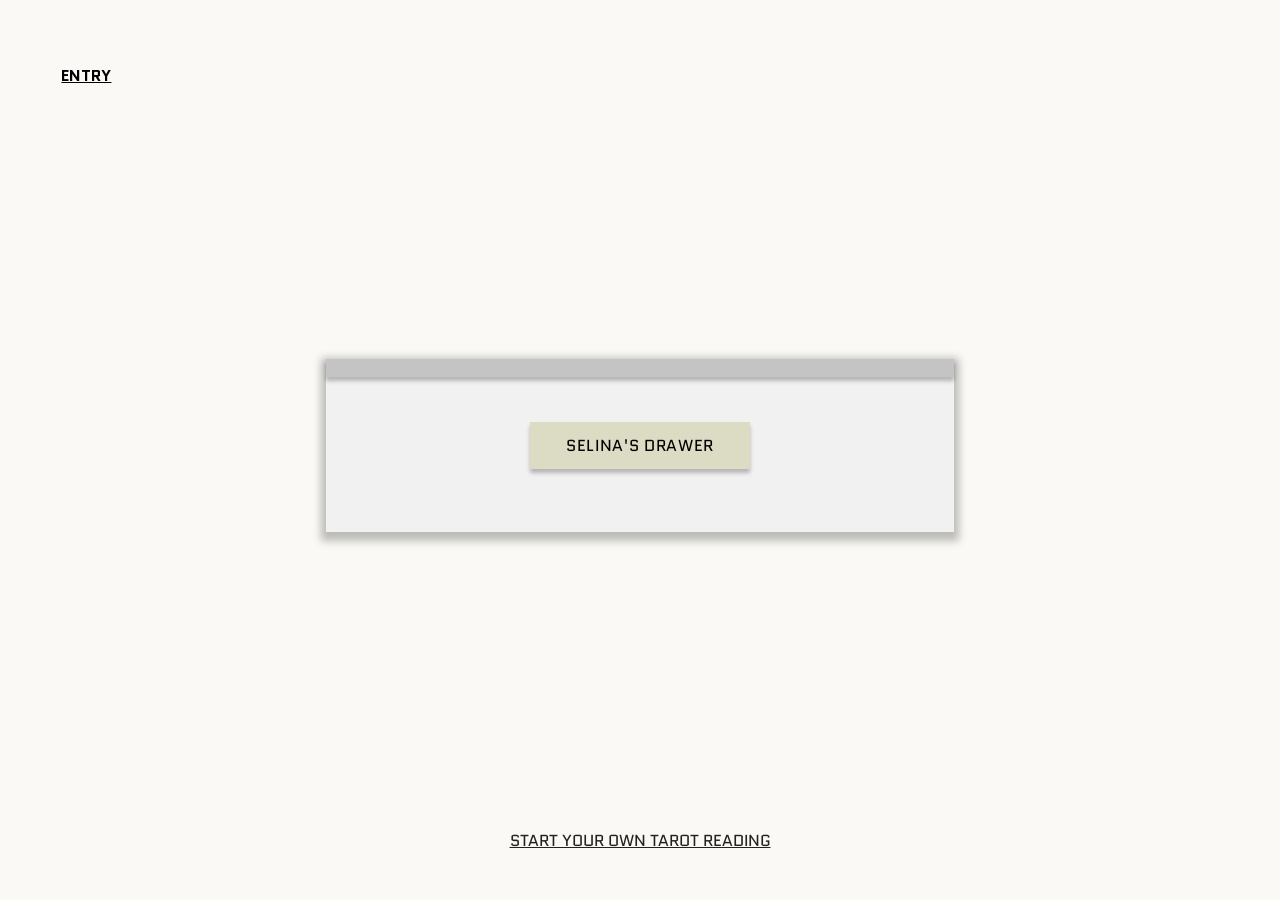
==== index.html @ d95d2f8d "first commit" ====
<!DOCTYPE html>
<html lang="en">
<head>
	<meta charset="utf-8">
	<meta content="initial-scale=1.0,width=device-width" name="viewport">

	<title>Your title here</title>

	<link href="css/reset.css" rel="stylesheet" type="text/css">
	<link href="css/styles.css" rel="stylesheet" type="text/css">

	<link rel="preconnect" href="https://fonts.googleapis.com">
	<link rel="preconnect" href="https://fonts.gstatic.com" crossorigin>
	<link href="https://fonts.googleapis.com/css2?family=Arvo:ital,wght@0,400;0,700;1,400;1,700&family=Bigshot+One&family=Bitcount+Single:wght@100..900&family=Changa+One:ital@0;1&family=Gravitas+One&family=PT+Sans:ital,wght@0,400;0,700;1,400;1,700&family=Space+Grotesk:wght@300..700&display=swap" rel="stylesheet">

	<script src="scripts.js"></script>
</head>

	<body>

    <header>
		<nav class="site-nav">
			<ul class="site-nav__links">
				<li class="nav-current">ENTRY</li>
			</ul>
		</nav>
    </header>

    <a href="folder.html" class="drawer">
        <span class="drawer-btn">SELINA'S DRAWER</span>
    </a>

    <a href="canvas.html" class="tarot-start">START YOUR OWN TAROT READING</a>

</body>
---- css/styles.css ----
@import url("https://fonts.googleapis.com/css2?family=Quantico:wght@400;700&display=swap");

:root {
  --bg: #faf9f5;
  --ink: #24221d;
  --folder: #d9d6cf;
  --folder-dark: #cbc8c0;
  --folder-warm: #ece3b2;
  --paper: #f7f5ef;
  --rule: #91ADD5;
  --border: 1.5px solid #444;
  --line-step: 2.0625rem;
}

* {
  box-sizing: border-box;
}

html {
  font-size: 16px;
}

body {
  margin: 0;
  min-height: 100vh;
  background: var(--bg);
  color: var(--ink);
  font-family: "Quantico", sans-serif;
}

img {
  display: block;
  max-width: 100%;
}

body > header {
  padding: 4rem 4.8vw 0;
}

.site-nav__links {
  display: flex;
  gap: 0.75rem;
  margin: 0;
  padding: 0;
}

.site-nav__links li {
  list-style: none;
}

.site-nav__links a,
.site-nav__links .nav-current {
  color: #000;
  font-family: "Quantico", sans-serif;
  font-size: 1rem;
  font-style: normal;
  font-weight: 400;
  line-height: normal;
  text-decoration-line: underline;
  text-decoration-style: solid;
  text-decoration-skip-ink: auto;
  text-decoration-thickness: auto;
  text-underline-offset: auto;
  text-underline-position: from-font;
}

.site-nav__links .nav-current {
  font-weight: 700;
}

.drawer {
  position: relative;
  width: 39.25rem;
  height: 10.8125rem;
  margin: 17rem auto 0;
  background: #F1F1F1;
  box-shadow: 0 4px 8px 5px rgba(0, 0, 0, 0.25);
  display: flex;
  align-items: center;
  justify-content: center;
  text-decoration: none;
  cursor: pointer;
  transition: background 0.2s;
}

.drawer::before {
  content: "";
  position: absolute;
  top: 0;
  left: 0;
  right: 0;
  height: 1.125rem;
  background: #C4C4C4;
  box-shadow: 0 4px 4px 0 rgba(0, 0, 0, 0.25);
  transition: background 0.2s;
}

.drawer-btn {
  display: inline-block;
  padding: 0.78rem 2.25rem;
  background: #DCDCC4;
  box-shadow: 0 4px 4px 0 rgba(0, 0, 0, 0.25);
  color: #000;
  font-family: "Quantico", sans-serif;
  font-size: 1rem;
  font-style: normal;
  font-weight: 400;
  line-height: normal;
  text-transform: uppercase;
  letter-spacing: 0.04em;
  transition: background 0.2s, color 0.2s, font-weight 0.2s;
  position: relative;
  z-index: 1;
}

/* Hover states */
.drawer:hover {
  background: #DEDEDE;
  box-shadow: 0 4px 8px 5px rgba(0, 0, 0, 0.25);
}

.drawer:hover::before {
  background: #B6B6B6;
  box-shadow: 0 4px 4px 0 rgba(0, 0, 0, 0.25);
}

.drawer:hover .drawer-btn {
  background: #B7B69F;
  box-shadow: 0 4px 4px 0 rgba(0, 0, 0, 0.25);
  color: #FFF;
  font-weight: 700;
}

/* ── Tarot start link ────────────────────────────────────────── */
.tarot-start {
  position: fixed;
  bottom: 3rem;
  left: 50%;
  transform: translateX(-50%);
  color: var(--ink);
  font-family: "Quantico", sans-serif;
  font-size: 1rem;
  font-weight: 400;
  text-decoration: underline;
  white-space: nowrap;
  z-index: 10;
}

.tarot-start:hover {
  font-weight: 700;
}

/* ── Folder stack — fixed from screen bottom ─────────────────── */
/*
  Border technique: clip-path clips CSS borders, so we use two layers:
    - outer .folder_N: position:fixed sizing, drop-shadow filter
      (filter sees the clipped inner = renders as 1px black border)
    - inner .folder-body: clip-path + background color
  This is the only reliable CSS-only way to border a clip-path shape.

  Tab shape: trapezoidal (wider at base, narrower at tip) matching
  the file detail page folder tab style.
*/

/* ── Outer positioning shells ──────────────────────────────── */
.folder_1,
.folder_2,
.folder_3,
.folder_4,
.folder_5,
.folder_6,
.folder_7,
.folder_8,
.folder_9 {
  position: fixed;
  left: 50%;
  transform: translateX(-50%);
  cursor: pointer;
  user-select: none;
  /* only height transitions; bottom is set once by JS */
  transition: height 0.35s cubic-bezier(0.4, 0, 0.2, 1);
  /* filter applied to outer → sees clipped inner → crisp 1px black border */
  filter:
    drop-shadow(-1px  0    0 #000)
    drop-shadow( 1px  0    0 #000)
    drop-shadow( 0   -1px  0 #000)
    drop-shadow( 0    1px  0 #000);
}

/*
  Sizes: folder_1 (top/narrowest) → folder_9 (bottom/widest)
  Width step  = (76.375 - 50.75) / 8 = 3.203125rem
  Height step = (5.28125 - 5.1875) / 8 = 0.01172rem
*/
.folder_1 { width: min(50.750rem, calc(100vw - 1rem)); height: 5.1875rem;  z-index: 1; }
.folder_2 { width: min(53.953rem, calc(100vw - 1rem)); height: 5.1992rem;  z-index: 2; }
.folder_3 { width: min(57.156rem, calc(100vw - 1rem)); height: 5.2109rem;  z-index: 3; }
.folder_4 { width: min(60.359rem, calc(100vw - 1rem)); height: 5.2227rem;  z-index: 4; }
.folder_5 { width: min(63.563rem, calc(100vw - 1rem)); height: 5.2344rem;  z-index: 5; }
.folder_6 { width: min(66.766rem, calc(100vw - 1rem)); height: 5.2461rem;  z-index: 6; }
.folder_7 { width: min(69.969rem, calc(100vw - 1rem)); height: 5.2578rem;  z-index: 7; }
.folder_8 { width: min(73.172rem, calc(100vw - 1rem)); height: 5.2695rem;  z-index: 8; }
.folder_9 { width: min(76.375rem, calc(100vw - 1rem)); height: 5.28125rem; z-index: 9; }

/* ── Inner body: clip-path + background ───────────────────── */
.folder-body {
  width: 100%;
  height: 100%;
  overflow: hidden;
  position: relative;
  transition: clip-path 0.35s cubic-bezier(0.4, 0, 0.2, 1);
}

/* Colors — matching reference image order */
.folder_1 .folder-body { background: var(--folder); }
.folder_2 .folder-body { background: var(--folder-warm); }
.folder_3 .folder-body { background: var(--folder); }
.folder_4 .folder-body { background: var(--folder-dark); }
.folder_5 .folder-body { background: #dbd8cd; }
.folder_6 .folder-body { background: var(--folder); }
.folder_7 .folder-body { background: #cac7bf; }
.folder_8 .folder-body { background: var(--folder-warm); }
.folder_9 .folder-body { background: var(--folder); }

/*
  Shape: body top is full width (0–100%), bottom tapers inward (5%–95%).
  Tab: trapezoidal protrusion at top edge — wider at base, narrower at tip,
  matching the file detail page tab style (polygon 0 100%, 8.6% 0, 91.4% 0, 100% 100%).
  Approx: tab base width = 20%, tip inset = 1.7% each side.
  Odd  = tab RIGHT: base 60%–80%, tip 61.7%–78.3%
  Even = tab LEFT:  base 21%–41%, tip 22.7%–39.3%
*/
.folder_1 .folder-body,
.folder_3 .folder-body,
.folder_5 .folder-body,
.folder_7 .folder-body,
.folder_9 .folder-body {
  clip-path: polygon(
    0%     1.5rem,   /* top-left of body */
    60%    1.5rem,   /* tab base left */
    61.7%  0%,       /* tab tip left */
    78.3%  0%,       /* tab tip right */
    80%    1.5rem,   /* tab base right */
    100%   1.5rem,   /* top-right of body */
    98%    100%,     /* bottom-right (slight inward) */
    2%     100%      /* bottom-left (slight inward) */
  );
}

.folder_2 .folder-body,
.folder_4 .folder-body,
.folder_6 .folder-body,
.folder_8 .folder-body {
  clip-path: polygon(
    0%     1.5rem,   /* top-left of body */
    21%    1.5rem,   /* tab base left */
    22.7%  0%,       /* tab tip left */
    39.3%  0%,       /* tab tip right */
    41%    1.5rem,   /* tab base right */
    100%   1.5rem,   /* top-right of body */
    98%    100%,     /* bottom-right (slight inward) */
    2%     100%      /* bottom-left (slight inward) */
  );
}

/* Expanded: taller, keep natural z-index so folders in front stay on top */
.folder-expanded {
  height: 13rem !important;
}

/* Straight 90° sides when dragging or expanded — animate from tapered */
.folder-dragging .folder-body,
.folder-expanded .folder-body {
  transition: clip-path 0.35s cubic-bezier(0.4, 0, 0.2, 1);
}

.folder_1.folder-dragging .folder-body,
.folder_3.folder-dragging .folder-body,
.folder_5.folder-dragging .folder-body,
.folder_7.folder-dragging .folder-body,
.folder_9.folder-dragging .folder-body,
.folder_1.folder-expanded .folder-body,
.folder_3.folder-expanded .folder-body,
.folder_5.folder-expanded .folder-body,
.folder_7.folder-expanded .folder-body,
.folder_9.folder-expanded .folder-body {
  clip-path: polygon(
    0%     1.5rem,
    60%    1.5rem,
    61.7%  0%,
    78.3%  0%,
    80%    1.5rem,
    100%   1.5rem,
    100%   100%,
    0%     100%
  );
}

.folder_2.folder-dragging .folder-body,
.folder_4.folder-dragging .folder-body,
.folder_6.folder-dragging .folder-body,
.folder_8.folder-dragging .folder-body,
.folder_2.folder-expanded .folder-body,
.folder_4.folder-expanded .folder-body,
.folder_6.folder-expanded .folder-body,
.folder_8.folder-expanded .folder-body {
  clip-path: polygon(
    0%     1.5rem,
    21%    1.5rem,
    22.7%  0%,
    39.3%  0%,
    41%    1.5rem,
    100%   1.5rem,
    100%   100%,
    0%     100%
  );
}

/* Date label — inside the tab, vertically centered in 1.5rem */
.folder-label {
  position: absolute;
  top: 0;
  height: 1.5rem;
  display: flex;
  align-items: center;
  font-family: "Quantico", sans-serif;
  font-size: 1rem;
  font-style: normal;
  font-weight: 400;
  line-height: normal;
  color: #000;
  white-space: nowrap;
  pointer-events: none;
  z-index: 1;
}

/* Odd tab center: (60+80)/2 = 70% */
.folder_1 .folder-label,
.folder_3 .folder-label,
.folder_5 .folder-label,
.folder_7 .folder-label,
.folder_9 .folder-label {
  left: 70%;
  transform: translateX(-50%);
}

/* Even tab center: (21+41)/2 = 31% */
.folder_2 .folder-label,
.folder_4 .folder-label,
.folder_6 .folder-label,
.folder_8 .folder-label {
  left: 31%;
  transform: translateX(-50%);
}

/* Preview — hidden until drag starts */
.folder-preview {
  position: absolute;
  top: 2rem;
  left: 7%;
  right: 7%;
  bottom: 1rem;
  display: flex;
  align-items: center;
  gap: 1.5rem;
  opacity: 0;
  pointer-events: none;
  transition: opacity 0.15s ease;
}

.folder-dragging .folder-preview,
.folder-expanded .folder-preview {
  opacity: 1;
  pointer-events: auto;
}

.folder-preview p {
  font-family: "Quantico", sans-serif;
  font-size: 1rem;
  font-style: normal;
  font-weight: 400;
  line-height: normal;
  color: #000;
  margin: 0;
  flex: 1;
}

.folder-preview img {
  width: 5rem;
  height: 8rem;
  object-fit: cover;
  border-radius: 3px;
  box-shadow: 0 2px 6px rgba(0, 0, 0, 0.18);
  flex-shrink: 0;
  display: block;
}

.file_313,
.file_314,
.file_315,
.file_316,
.file_317,
.file_318,
.file_319,
.file_320,
.file_321 {
  position: relative;
  width: min(50.75rem, calc(100vw - 4rem));
  min-height: 64.5625rem;
  margin: 5.6rem auto 0;
  /* padding-top = 1.875rem + 2×2.0625rem = 6rem → text lands on lines */
  padding: 6rem 0 8rem;
  border: 1px solid #000;
}

/* Individual folder colors matching folder.html stack */
.file_313 { background: var(--folder); }
.file_314 { background: var(--folder-warm); }
.file_315 { background: var(--folder); }
.file_316 { background: var(--folder-dark); }
.file_317 { background: #dbd8cd; }
.file_318 { background: var(--folder); }
.file_319 { background: #cac7bf; }
.file_320 { background: var(--folder-warm); }
.file_321 { background: var(--folder); }

.file_313::before,
.file_314::before,
.file_315::before,
.file_316::before,
.file_317::before,
.file_318::before,
.file_319::before,
.file_320::before,
.file_321::before {
  content: "";
  position: absolute;
  top: -1.875rem;
  right: 5.845rem;
  width: 11.836rem;
  height: 1.875rem;
  border-top: 1px solid #000;
  border-bottom: 0;
  clip-path: polygon(0 100%, 8.6% 0, 91.4% 0, 100% 100%);
  filter: drop-shadow(-1px 0 0 #000) drop-shadow(1px 0 0 #000);
  z-index: 2;
}

/* Tab color matches file body */
.file_313::before { background: var(--folder); }
.file_314::before { background: var(--folder-warm); }
.file_315::before { background: var(--folder); }
.file_316::before { background: var(--folder-dark); }
.file_317::before { background: #dbd8cd; }
.file_318::before { background: var(--folder); }
.file_319::before { background: #cac7bf; }
.file_320::before { background: var(--folder-warm); }
.file_321::before { background: var(--folder); }

.file_date {
  position: absolute;
  top: -1.25rem;
  right: 7.25rem;
  width: 9rem;
  margin: 0;
  text-align: center;
  font-size: 1rem;
  font-weight: 400;
  z-index: 3;
}

.file_313::after,
.file_314::after,
.file_315::after,
.file_316::after,
.file_317::after,
.file_318::after,
.file_319::after,
.file_320::after,
.file_321::after {
  content: "";
  position: absolute;
  left: 4rem;
  right: 4rem;
  top: 1.875rem;
  bottom: 2.5rem;
  background:
    repeating-linear-gradient(
      to bottom,
      #ffffff,
      #ffffff calc(2.0625rem - 1px),
      var(--rule) calc(2.0625rem - 1px),
      var(--rule) 2.0625rem
    );
  z-index: 0;
}

.file_313 > *:not(.file_date),
.file_314 > *:not(.file_date),
.file_315 > *:not(.file_date),
.file_316 > *:not(.file_date),
.file_317 > *:not(.file_date),
.file_318 > *:not(.file_date),
.file_319 > *:not(.file_date),
.file_320 > *:not(.file_date),
.file_321 > *:not(.file_date) {
  position: relative;
  z-index: 1;
}

div[class$="_text"] {
  margin: 0 5.5rem;
  padding-top: 0;
}

.prediction,
.prediction_title .prediction {
  margin: 0;
  font-size: 1rem;
  font-weight: 700;
  line-height: var(--line-step);
}

.name_of_tarot {
  margin: 0;
  padding-left: 1rem;
  font-size: 1rem;
  font-weight: 400;
  line-height: var(--line-step);
}

.tarto_section {
  margin: var(--line-step) 5.5rem 0;
  overflow: hidden;
}

.tarto_section img {
  float: left;
  width: 9.3125rem;
  height: 16.5rem; /* 8 × 2.0625rem — keeps grid rhythm */
  object-fit: cover;
  border-radius: 4px;
  box-shadow: 0 2px 7px rgba(0, 0, 0, 0.14);
  margin-right: 1.25rem;
  display: block;
}

.tarot_reading_luck,
.tarot_reading_mood,
.tarot_reading_event,
.diary_luck,
.diary_mood,
.diary_event {
  margin: 0;
  font-size: 1rem;
  line-height: var(--line-step);
}

.prediction_title {
  margin: var(--line-step) 5.5rem 0;
}

.diary {
  margin: 0 5.5rem;
  padding-left: 0;
}

.file_319 > img:last-child {
  width: min(100%, 19rem);
  margin: var(--line-step) auto 0;
}

.file_313 .diary::after,
.file_314 .diary::after,
.file_315 .diary::after,
.file_316 .diary::after,
.file_317 .diary::after,
.file_318 .diary::after,
.file_319 .diary::after,
.file_320 .diary::after {
  display: none;
}

/* ── Tablet (≤ 900px) ─────────────────────────────────────── */
@media (max-width: 900px) {
  body > header {
    padding: 2.5rem 2rem 0;
  }

  .drawer {
    margin-top: 12rem;
  }

  .file_313::after,
  .file_314::after,
  .file_315::after,
  .file_316::after,
  .file_317::after,
  .file_318::after,
  .file_319::after,
  .file_320::after,
  .file_321::after {
    left: 2.5rem;
    right: 2.5rem;
  }

  div[class$="_text"],
  .tarto_section,
  .prediction_title,
  .diary {
    margin-left: 4rem;
    margin-right: 4rem;
  }
}

/* ── Mobile (≤ 640px) ─────────────────────────────────────── */
@media (max-width: 640px) {
  body > header {
    padding: 1.5rem 1rem 0;
  }

  .drawer {
    width: min(39.25rem, calc(100vw - 2rem));
    margin-top: 6rem;
    height: auto;
    min-height: 10.8125rem;
  }

  /* Mobile: folders fill full width */
  .folder_1 { width: calc(100vw - 1rem); }
  .folder_2 { width: calc(100vw - 1rem); }
  .folder_3 { width: calc(100vw - 1rem); }
  .folder_4 { width: calc(100vw - 1rem); }
  .folder_5 { width: calc(100vw - 1rem); }
  .folder_6 { width: calc(100vw - 1rem); }
  .folder_7 { width: calc(100vw - 1rem); }
  .folder_8 { width: calc(100vw - 1rem); }
  .folder_9 { width: calc(100vw - 1rem); }

  .folder-label {
    font-size: 0.78rem;
  }

  .file_313,
  .file_314,
  .file_315,
  .file_316,
  .file_317,
  .file_318,
  .file_319,
  .file_320,
  .file_321 {
    width: calc(100vw - 1.5rem);
    min-height: 0;
    padding: 3.9375rem 0 4.125rem;
  }

  .file_313::before,
  .file_314::before,
  .file_315::before,
  .file_316::before,
  .file_317::before,
  .file_318::before,
  .file_319::before,
  .file_320::before,
  .file_321::before {
    top: -1.6875rem;
    right: 0.75rem;
    width: 7.5rem;
    height: 1.6875rem;
  }

  .file_date {
    top: -1.1rem;
    right: 1.4rem;
    width: 5.8rem;
    font-size: 0.8rem;
  }

  .file_313::after,
  .file_314::after,
  .file_315::after,
  .file_316::after,
  .file_317::after,
  .file_318::after,
  .file_319::after,
  .file_320::after,
  .file_321::after {
    left: 1.25rem;
    right: 1.25rem;
  }

  div[class$="_text"],
  .tarto_section,
  .prediction_title,
  .diary {
    margin-left: 2rem;
    margin-right: 2rem;
  }

  .tarto_section img {
    float: none;
    width: auto;
    height: 12.375rem;
    object-fit: cover;
    margin: 0 auto;
  }

  .name_of_tarot {
    padding-left: 0;
  }
}
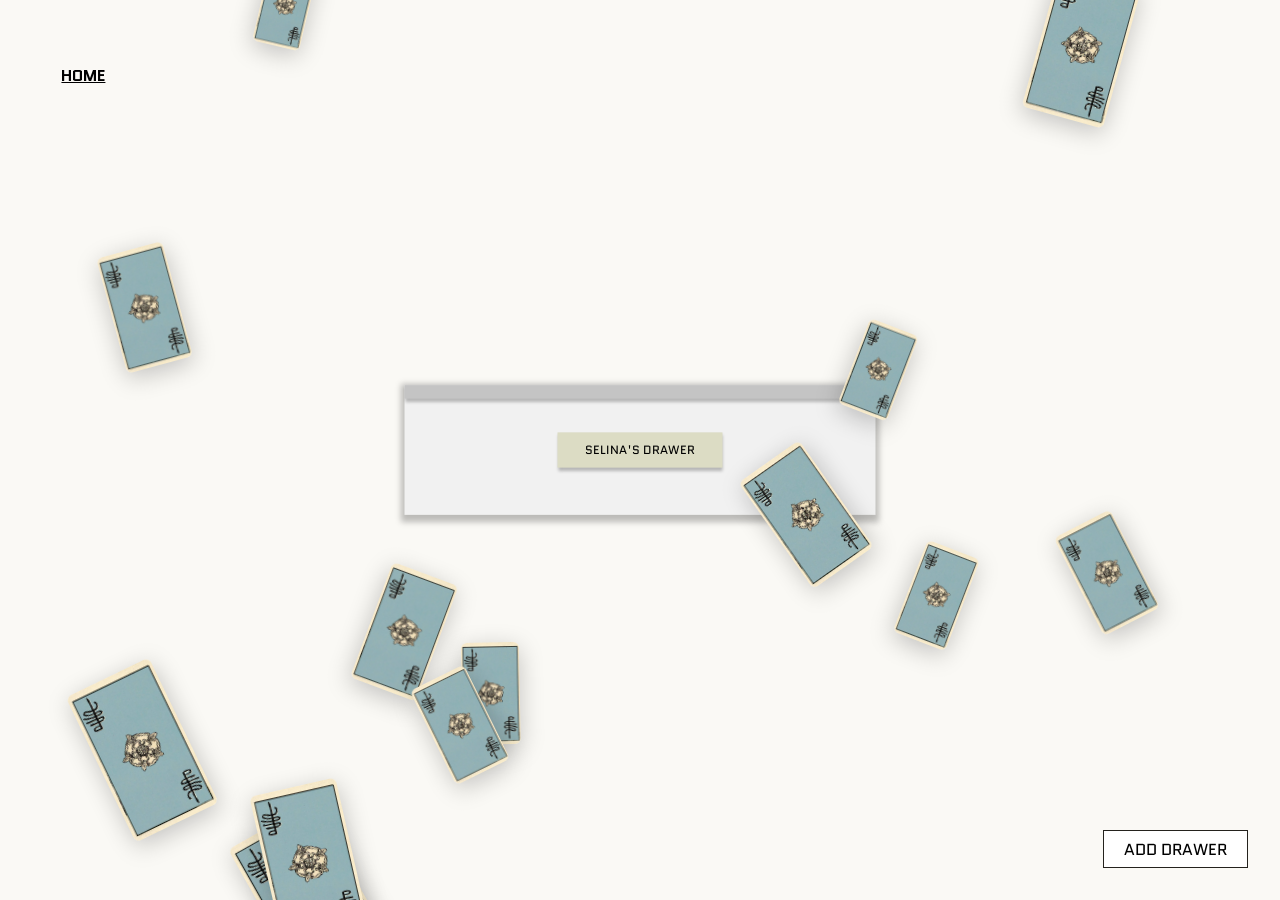
==== commit 7abeb842: "add edit functionality to static entries, drawer system, canvas updates" ====
--- a/index.html
+++ b/index.html
@@ -4,34 +4,480 @@
 	<meta charset="utf-8">
 	<meta content="initial-scale=1.0,width=device-width" name="viewport">
 
-	<title>Your title here</title>
+	<title>Selina's Drawer</title>
 
 	<link href="css/reset.css" rel="stylesheet" type="text/css">
 	<link href="css/styles.css" rel="stylesheet" type="text/css">
 
 	<link rel="preconnect" href="https://fonts.googleapis.com">
 	<link rel="preconnect" href="https://fonts.gstatic.com" crossorigin>
-	<link href="https://fonts.googleapis.com/css2?family=Arvo:ital,wght@0,400;0,700;1,400;1,700&family=Bigshot+One&family=Bitcount+Single:wght@100..900&family=Changa+One:ital@0;1&family=Gravitas+One&family=PT+Sans:ital,wght@0,400;0,700;1,400;1,700&family=Space+Grotesk:wght@300..700&display=swap" rel="stylesheet">
-
-	<script src="scripts.js"></script>
+	<link href="https://fonts.googleapis.com/css2?family=Quantico:wght@400;700&display=swap" rel="stylesheet">
+
+	<style>
+		/* Home-page overrides: canvas layout needs fixed header */
+		body { overflow: hidden; }
+		body > header {
+			position: fixed;
+			top: 0; left: 0; right: 0;
+			padding: 4rem 4.8vw 0;
+			z-index: 200;
+			pointer-events: none;
+			background: transparent;
+		}
+		body > header * { pointer-events: auto; }
+	</style>
 </head>
 
-	<body>
-
-    <header>
+<body>
+
+	<header>
 		<nav class="site-nav">
 			<ul class="site-nav__links">
-				<li class="nav-current">ENTRY</li>
+				<li class="nav-current">HOME</li>
 			</ul>
 		</nav>
-    </header>
-
-    <a href="folder.html" class="drawer">
-        <span class="drawer-btn">SELINA'S DRAWER</span>
-    </a>
-
-    <a href="canvas.html" class="tarot-start">START YOUR OWN TAROT READING</a>
+	</header>
+
+	<!-- Infinite canvas -->
+	<div id="home-wrap">
+		<div id="home-canvas"></div>
+	</div>
+
+	<!-- Floating tarot cards (pointer-events:none, above canvas) -->
+	<div id="float-cards"></div>
+
+	<!-- ADD DRAWER button (bottom-right) -->
+	<button id="add-drawer-btn">ADD DRAWER</button>
+
+	<!-- Drawer delete confirmation -->
+	<div id="drawer-delete-overlay">
+		<div id="drawer-delete-modal">
+			<button class="drawer-confirm-btn" id="drawer-cancel-btn">CANCEL</button>
+			<button class="drawer-confirm-btn" id="drawer-delete-btn">DELETE</button>
+		</div>
+	</div>
+
+	<!-- Drawer creation modal -->
+	<div id="drawer-modal-overlay">
+		<div id="drawer-modal">
+			<button id="modal-close" aria-label="Close">
+				<svg viewBox="0 0 14 14" fill="none" xmlns="http://www.w3.org/2000/svg">
+					<line x1="1" y1="1" x2="13" y2="13" stroke="#000" stroke-width="1.5" stroke-linecap="round"/>
+					<line x1="13" y1="1" x2="1" y2="13" stroke="#000" stroke-width="1.5" stroke-linecap="round"/>
+				</svg>
+			</button>
+
+			<input id="drawer-name-input" type="text" placeholder="Your drawer name">
+
+			<p class="modal-section-label">Select your drawer</p>
+
+			<div id="drawer-options">
+				<div class="drawer-option" data-style="light">
+					<div class="drawer-opt-preview style-light">
+						<span class="drawer-opt-label">MY DRAWER</span>
+					</div>
+				</div>
+				<div class="drawer-option" data-style="metal">
+					<div class="drawer-opt-preview style-metal">
+						<span class="drawer-opt-label">MY DRAWER</span>
+					</div>
+				</div>
+				<div class="drawer-option" data-style="wood">
+					<div class="drawer-opt-preview style-wood">
+						<span class="drawer-opt-label">MY DRAWER</span>
+					</div>
+				</div>
+			</div>
+
+			<button id="drawer-create-btn">Create</button>
+		</div>
+	</div>
+
+	<script>
+	(function () {
+		/* ── Constants ─────────────────────────────────────────── */
+		var DRAWER_W  = 39.25;   // rem
+		var DRAWER_H  = 10.8125; // rem
+		var COL_GAP   = 6;       // rem between columns
+		var ROW_GAP   = 5;       // rem between rows
+		var MIN_SCALE = 0.42;    // most zoomed out  (~10 drawers visible)
+		var MAX_SCALE = 0.95;    // most zoomed in   (~4 drawers visible)
+		var CLICK_TH  = 6;       // px threshold: click vs drag
+
+		// Stagger offsets (rem) per drawer index — keeps layout lively but non-overlapping
+		// Max |x| = 2rem (gap 6rem → 4rem buffer), max |y| = 2rem (gap 5rem → 3rem buffer)
+		var STAGGER = [
+			[  0,     0    ],  // 0 — Selina's: no offset
+			[  1.5,  -1.5  ],  // 1
+			[ -1,     1    ],  // 2
+			[  2,    -0.5  ],  // 3
+			[ -1.5,   1.5  ],  // 4
+			[  0.5,  -2    ],  // 5
+			[ -2,     0.75 ],  // 6
+			[  1,     2    ],  // 7
+			[ -0.5,  -1    ],  // 8
+			[  2,     1    ],  // 9
+		];
+
+		var homeWrap   = document.getElementById('home-wrap');
+		var homeCanvas = document.getElementById('home-canvas');
+
+		var tx = 0, ty = 0, scale = 0.75;
+		var isPanning = false, dragMoved = false;
+		var panStartX = 0, panStartY = 0, panTx = 0, panTy = 0;
+
+		function applyTransform() {
+			homeCanvas.style.transform =
+				'translate(' + tx + 'px,' + ty + 'px) scale(' + scale + ')';
+		}
+
+		/* ── Build a drawer element ─────────────────────────────── */
+		function makeDrawer(name, style, href, index) {
+			var col = index % 2;
+			var row = Math.floor(index / 2);
+			var sg  = STAGGER[index % STAGGER.length];
+
+			var el = document.createElement('div');
+			el.className = 'canvas-drawer style-' + style;
+			el.style.left = (col * (DRAWER_W + COL_GAP) + sg[0]) + 'rem';
+			el.style.top  = (row * (DRAWER_H + ROW_GAP) + sg[1]) + 'rem';
+			if (href) el.dataset.href = href;
+
+			var lbl = document.createElement('span');
+			lbl.className   = 'canvas-drawer-label';
+			lbl.textContent = name.toUpperCase();
+			el.appendChild(lbl);
+
+			return el;
+		}
+
+		/* ── Render all drawers ─────────────────────────────────── */
+		var userDrawers = [];
+		try { userDrawers = JSON.parse(localStorage.getItem('user_drawers') || '[]'); } catch (e) {}
+		// Migrate old style name "dark" → "metal"
+		userDrawers.forEach(function (d) { if (d.style === 'dark') d.style = 'metal'; });
+		localStorage.setItem('user_drawers', JSON.stringify(userDrawers));
+
+		function renderAll() {
+			homeCanvas.innerHTML = '';
+			homeCanvas.appendChild(makeDrawer("SELINA'S DRAWER", 'light', 'folder.html', 0));
+			userDrawers.forEach(function (d, i) {
+				homeCanvas.appendChild(makeDrawer(d.name || 'MY DRAWER', d.style, 'drawer-folder.html?id=' + d.id, i + 1));
+			});
+		}
+
+		/* ── Center grid in viewport ────────────────────────────── */
+		function centerGrid() {
+			var rem   = parseFloat(getComputedStyle(document.documentElement).fontSize);
+			var total = 1 + userDrawers.length;
+			var cols  = Math.min(total, 2);
+			var rows  = Math.ceil(total / 2);
+			var gw    = (cols * DRAWER_W + (cols - 1) * COL_GAP) * rem;
+			var gh    = (rows * DRAWER_H + (rows - 1) * ROW_GAP) * rem;
+			tx = (window.innerWidth  - gw * scale) / 2;
+			ty = (window.innerHeight - gh * scale) / 2;
+			applyTransform();
+		}
+
+		/* ── Pan to a specific drawer (by index) ────────────────── */
+		function panToDrawer(index) {
+			var rem = parseFloat(getComputedStyle(document.documentElement).fontSize);
+			var col = index % 2;
+			var row = Math.floor(index / 2);
+			var cx  = (col * (DRAWER_W + COL_GAP) + DRAWER_W / 2) * rem;
+			var cy  = (row * (DRAWER_H + ROW_GAP) + DRAWER_H / 2) * rem;
+			tx = window.innerWidth  / 2 - cx * scale;
+			ty = window.innerHeight / 2 - cy * scale;
+			applyTransform();
+		}
+
+		renderAll();
+		centerGrid();
+		window.addEventListener('resize', centerGrid);
+
+		/* ── Mouse pan ──────────────────────────────────────────── */
+		homeWrap.addEventListener('mousedown', function (e) {
+			isPanning = true;
+			dragMoved = false;
+			panStartX = e.clientX;
+			panStartY = e.clientY;
+			panTx = tx; panTy = ty;
+			homeWrap.classList.add('panning');
+		});
+
+		document.addEventListener('mousemove', function (e) {
+			if (!isPanning) return;
+			var dx = e.clientX - panStartX;
+			var dy = e.clientY - panStartY;
+			if (Math.sqrt(dx * dx + dy * dy) > CLICK_TH) dragMoved = true;
+			tx = panTx + dx;
+			ty = panTy + dy;
+			applyTransform();
+		});
+
+		document.addEventListener('mouseup', function () {
+			isPanning = false;
+			homeWrap.classList.remove('panning');
+		});
+
+		/* ── Click → navigate drawer ────────────────────────────── */
+		homeCanvas.addEventListener('click', function (e) {
+			if (dragMoved) return;
+			var el = e.target.closest('.canvas-drawer');
+			if (el && el.dataset.href) window.location.href = el.dataset.href;
+		});
+
+		/* ── Wheel zoom ─────────────────────────────────────────── */
+		homeWrap.addEventListener('wheel', function (e) {
+			e.preventDefault();
+			var factor   = e.deltaY < 0 ? 1.1 : 0.9;
+			var newScale = Math.min(MAX_SCALE, Math.max(MIN_SCALE, scale * factor));
+			tx = e.clientX - (e.clientX - tx) * (newScale / scale);
+			ty = e.clientY - (e.clientY - ty) * (newScale / scale);
+			scale = newScale;
+			applyTransform();
+		}, { passive: false });
+
+		/* ── Touch pan + pinch zoom ─────────────────────────────── */
+		var t0x = 0, t0y = 0, tPanTx = 0, tPanTy = 0;
+		var tDist0 = 0, tScale0 = 1, tMx = 0, tMy = 0, tMTx = 0, tMTy = 0;
+		var touchMoved = false;
+
+		homeWrap.addEventListener('touchstart', function (e) {
+			touchMoved = false;
+			if (e.touches.length === 1) {
+				t0x = e.touches[0].clientX;
+				t0y = e.touches[0].clientY;
+				tPanTx = tx; tPanTy = ty;
+			} else if (e.touches.length === 2) {
+				var dx = e.touches[1].clientX - e.touches[0].clientX;
+				var dy = e.touches[1].clientY - e.touches[0].clientY;
+				tDist0  = Math.sqrt(dx * dx + dy * dy);
+				tScale0 = scale;
+				tMx = (e.touches[0].clientX + e.touches[1].clientX) / 2;
+				tMy = (e.touches[0].clientY + e.touches[1].clientY) / 2;
+				tMTx = tx; tMTy = ty;
+			}
+		}, { passive: true });
+
+		homeWrap.addEventListener('touchmove', function (e) {
+			e.preventDefault();
+			touchMoved = true;
+			if (e.touches.length === 1) {
+				tx = tPanTx + (e.touches[0].clientX - t0x);
+				ty = tPanTy + (e.touches[0].clientY - t0y);
+			} else if (e.touches.length === 2) {
+				var dx = e.touches[1].clientX - e.touches[0].clientX;
+				var dy = e.touches[1].clientY - e.touches[0].clientY;
+				var ns = Math.min(MAX_SCALE, Math.max(MIN_SCALE, tScale0 * Math.sqrt(dx*dx+dy*dy) / tDist0));
+				tx = tMx - (tMx - tMTx) * (ns / tScale0);
+				ty = tMy - (tMy - tMTy) * (ns / tScale0);
+				scale = ns;
+			}
+			applyTransform();
+		}, { passive: false });
+
+		homeWrap.addEventListener('touchend', function (e) {
+			if (!touchMoved && e.changedTouches.length) {
+				var pt = e.changedTouches[0];
+				var hit = document.elementFromPoint(pt.clientX, pt.clientY);
+				var el  = hit && hit.closest('.canvas-drawer');
+				if (el && el.dataset.href) window.location.href = el.dataset.href;
+			}
+		});
+
+		/* ── Right-click → delete drawer ───────────────────────── */
+		var deleteOverlay  = document.getElementById('drawer-delete-overlay');
+		var deleteCancelBtn = document.getElementById('drawer-cancel-btn');
+		var deleteConfirmBtn = document.getElementById('drawer-delete-btn');
+		var pendingDeleteId = null;
+
+		homeWrap.addEventListener('contextmenu', function (e) {
+			e.preventDefault();
+			var el = e.target.closest('.canvas-drawer');
+			if (!el) return;
+			var href = el.dataset.href || '';
+			// Only user drawers have drawer-folder URLs
+			var m = href.match(/[?&]id=([^&]+)/);
+			if (!m) return;
+			pendingDeleteId = m[1];
+			deleteOverlay.style.display = 'flex';
+		});
+
+		deleteCancelBtn.addEventListener('click', function () {
+			deleteOverlay.style.display = 'none';
+			pendingDeleteId = null;
+		});
+
+		deleteConfirmBtn.addEventListener('click', function () {
+			if (!pendingDeleteId) return;
+			userDrawers = userDrawers.filter(function (d) { return d.id !== pendingDeleteId; });
+			localStorage.setItem('user_drawers', JSON.stringify(userDrawers));
+			deleteOverlay.style.display = 'none';
+			pendingDeleteId = null;
+			renderAll();
+			centerGrid();
+		});
+
+		/* ── Modal ──────────────────────────────────────────────── */
+		var overlay  = document.getElementById('drawer-modal-overlay');
+		var addBtn   = document.getElementById('add-drawer-btn');
+		var closeBtn = document.getElementById('modal-close');
+		var nameIn   = document.getElementById('drawer-name-input');
+		var opts     = document.querySelectorAll('.drawer-option');
+		var createBtn = document.getElementById('drawer-create-btn');
+		var selStyle = null;
+
+		addBtn.addEventListener('click', function () {
+			nameIn.value = '';
+			opts.forEach(function (o) { o.classList.remove('selected'); });
+			selStyle = null;
+			overlay.style.display = 'flex';
+		});
+
+		closeBtn.addEventListener('click', function () {
+			overlay.style.display = 'none';
+		});
+
+		overlay.addEventListener('click', function (e) {
+			if (e.target === overlay) overlay.style.display = 'none';
+		});
+
+		opts.forEach(function (opt) {
+			opt.addEventListener('click', function () {
+				opts.forEach(function (o) { o.classList.remove('selected'); });
+				opt.classList.add('selected');
+				selStyle = opt.dataset.style;
+			});
+		});
+
+		createBtn.addEventListener('click', function () {
+			var style = selStyle || 'light';
+
+			var name = nameIn.value.trim() || 'MY DRAWER';
+
+			var newIdx = 1 + userDrawers.length;
+
+			userDrawers.push({ id: Date.now().toString(), name: name, style: style });
+			localStorage.setItem('user_drawers', JSON.stringify(userDrawers));
+
+			overlay.style.display = 'none';
+			renderAll();
+			panToDrawer(newIdx);
+		});
+	})();
+
+	/* ── Floating tarot cards ─────────────────────────────────── */
+	(function () {
+		var container = document.getElementById('float-cards');
+		var IMG       = 'images/tarot%20card/tarot%20back.png';
+
+		// Physics constants
+		var REPEL_R = 170;   // px — repulsion radius around cursor
+		var REPEL_F = 2.5;   // base repulsion force
+		var DRIFT   = 0.03;  // gentle sinusoidal drift strength
+		var DAMP    = 0.94;  // velocity damping per frame (lower = more friction)
+		var ANG_DAMP = 0.97; // angular velocity damping
+
+		// Mouse tracking
+		var mouseX = window.innerWidth  / 2;
+		var mouseY = window.innerHeight / 2;
+		var mDX = 0, mDY = 0;
+
+		document.addEventListener('mousemove', function (e) {
+			mDX    = e.clientX - mouseX;
+			mDY    = e.clientY - mouseY;
+			mouseX = e.clientX;
+			mouseY = e.clientY;
+		});
+
+		// Card widths (px) — varied sizes; height = width × 1.75
+		var WIDTHS = [52, 68, 84, 58, 92, 74, 48, 80, 63, 96, 70, 56, 88, 60];
+
+		var cards = WIDTHS.map(function (w) {
+			// Spread initial positions around the viewport (not at center)
+			var angle  = Math.random() * Math.PI * 2;
+			var spread = 180 + Math.random() * Math.max(window.innerWidth, window.innerHeight) * 0.38;
+			return {
+				x:      window.innerWidth  / 2 + Math.cos(angle) * spread,
+				y:      window.innerHeight / 2 + Math.sin(angle) * spread,
+				vx:     (Math.random() - 0.5) * 1.8,
+				vy:     (Math.random() - 0.5) * 1.8,
+				rot:    (Math.random() - 0.5) * 70,
+				angVel: (Math.random() - 0.5) * 0.35,
+				phase:  Math.random() * Math.PI * 2,
+				w: w, h: Math.round(w * 1.75),
+				el: null
+			};
+		});
+
+		cards.forEach(function (c) {
+			var el  = document.createElement('div');
+			el.className = 'float-card';
+			el.style.width  = c.w + 'px';
+			el.style.height = c.h + 'px';
+			var img = document.createElement('img');
+			img.src = IMG;
+			img.alt = '';
+			img.draggable = false;
+			el.appendChild(img);
+			container.appendChild(el);
+			c.el = el;
+		});
+
+		function tick() {
+			var mSpeed = Math.sqrt(mDX * mDX + mDY * mDY);
+			var vw = window.innerWidth, vh = window.innerHeight;
+			var cx = vw / 2,           cy = vh / 2;
+
+			cards.forEach(function (c) {
+				// Sinusoidal ambient drift
+				c.phase += 0.007;
+				c.vx += Math.sin(c.phase)        * DRIFT;
+				c.vy += Math.cos(c.phase * 0.73) * DRIFT;
+
+				// Mouse repulsion — stronger when mouse moves fast
+				var dx   = c.x - mouseX;
+				var dy   = c.y - mouseY;
+				var dist = Math.sqrt(dx * dx + dy * dy) || 1;
+				if (dist < REPEL_R) {
+					var f = REPEL_F * (1 - dist / REPEL_R) * (1 + mSpeed * 0.08);
+					c.vx += (dx / dist) * f;
+					c.vy += (dy / dist) * f;
+					c.angVel += (dx / dist) * f * 0.06;
+				}
+
+				// Damping
+				c.vx     *= DAMP;
+				c.vy     *= DAMP;
+				c.angVel *= ANG_DAMP;
+
+				c.rot += c.angVel;
+				c.x   += c.vx;
+				c.y   += c.vy;
+
+				// Very gentle pull back when far off-screen (cards drift back slowly)
+				if (c.x < -400 || c.x > vw + 400 || c.y < -400 || c.y > vh + 400) {
+					c.vx += (cx - c.x) * 0.00045;
+					c.vy += (cy - c.y) * 0.00045;
+				}
+
+				c.el.style.transform =
+					'translate(' + (c.x - c.w / 2).toFixed(1) + 'px,' +
+					               (c.y - c.h / 2).toFixed(1) + 'px) ' +
+					'rotate(' + c.rot.toFixed(2) + 'deg)';
+			});
+
+			// Decay mouse delta between frames
+			mDX *= 0.75;
+			mDY *= 0.75;
+
+			requestAnimationFrame(tick);
+		}
+
+		requestAnimationFrame(tick);
+	})();
+	</script>
 
 </body>
-
-    	
+</html>
--- a/css/styles.css
+++ b/css/styles.css
@@ -147,6 +147,25 @@
 }
 
 .tarot-start:hover {
+  font-weight: 700;
+}
+
+/* ── Tarot + button on folder page ──────────────────────────── */
+.tarot-plus {
+  position: fixed;
+  right: 2rem;
+  bottom: 2rem;
+  color: var(--ink);
+  font-family: "Quantico", sans-serif;
+  font-size: 1rem;
+  font-weight: 400;
+  text-decoration: none;
+  z-index: 10;
+  border: 1.5px solid var(--ink);
+  padding: 0.4rem 1.25rem;
+}
+
+.tarot-plus:hover {
   font-weight: 700;
 }
 
@@ -525,7 +544,7 @@
   margin: 0;
   padding-left: 1rem;
   font-size: 1rem;
-  font-weight: 400;
+  font-weight: 700;
   line-height: var(--line-step);
 }
 
@@ -710,3 +729,596 @@
     padding-left: 0;
   }
 }
+
+/* ═══════════════════════════════════════════════════════════════
+   HOME CANVAS — infinite pan/zoom canvas on index.html
+   ═══════════════════════════════════════════════════════════════ */
+
+#home-wrap {
+  position: fixed;
+  inset: 0;
+  overflow: hidden;
+  cursor: grab;
+}
+
+#home-wrap.panning {
+  cursor: grabbing;
+}
+
+#home-canvas {
+  position: absolute;
+  top: 0;
+  left: 0;
+  transform-origin: 0 0;
+}
+
+/* ── Canvas drawer cards ─────────────────────────────────────── */
+.canvas-drawer {
+  position: absolute;
+  width: 39.25rem;
+  height: 10.8125rem;
+  display: flex;
+  align-items: center;
+  justify-content: center;
+  box-shadow: 0 4px 8px 5px rgba(0, 0, 0, 0.25);
+  cursor: pointer;
+  user-select: none;
+}
+
+.canvas-drawer::before {
+  content: "";
+  position: absolute;
+  top: 0;
+  left: 0;
+  right: 0;
+  height: 1.125rem;
+  box-shadow: 0 4px 4px 0 rgba(0, 0, 0, 0.25);
+}
+
+.canvas-drawer-label {
+  padding: 0.78rem 2.25rem;
+  font-family: "Quantico", sans-serif;
+  font-size: 1rem;
+  font-weight: 400;
+  text-transform: uppercase;
+  letter-spacing: 0.04em;
+  position: relative;
+  z-index: 1;
+  box-shadow: 0 4px 4px 0 rgba(0, 0, 0, 0.25);
+  transition: font-weight 0.15s;
+}
+
+/* Style: light (default — Selina's drawer, matches original .drawer exactly) */
+.canvas-drawer.style-light                              { background: #F1F1F1; }
+.canvas-drawer.style-light::before                      { background: #C4C4C4; box-shadow: 0 4px 4px 0 rgba(0,0,0,0.25); }
+.canvas-drawer.style-light .canvas-drawer-label         { background: #DCDCC4; color: #000; }
+.canvas-drawer.style-light:hover                        { background: #DEDEDE; }
+.canvas-drawer.style-light:hover::before                { background: #B6B6B6; }
+.canvas-drawer.style-light:hover .canvas-drawer-label   { background: #B7B69F; color: #FFF; font-weight: 700; }
+
+/* Style: metal (texture photo) */
+.canvas-drawer.style-metal {
+  background-image: url('../images/texture/metaltexture.jpg');
+  background-size: cover;
+  background-position: center;
+}
+.canvas-drawer.style-metal::before                      { background: rgba(0, 0, 0, 0.45); }
+.canvas-drawer.style-metal .canvas-drawer-label         { background: #fff; color: #000; }
+.canvas-drawer.style-metal:hover .canvas-drawer-label   { font-weight: 700; }
+
+/* Style: wood (texture photo) */
+.canvas-drawer.style-wood {
+  background-image: url('../images/texture/woodtexture.jpg');
+  background-size: cover;
+  background-position: center;
+}
+.canvas-drawer.style-wood::before                       { background: rgba(0, 0, 0, 0.3); }
+.canvas-drawer.style-wood .canvas-drawer-label          { background: #fff; color: #000; }
+.canvas-drawer.style-wood:hover .canvas-drawer-label    { font-weight: 700; }
+
+/* ── Drawer delete confirmation popup ───────────────────────── */
+#drawer-delete-overlay {
+  position: fixed;
+  inset: 0;
+  z-index: 600;
+  display: none;
+  align-items: center;
+  justify-content: center;
+}
+
+#drawer-delete-modal {
+  width: 30.5rem;
+  height: 13.375rem;
+  background: #FFF;
+  box-shadow: 0 4px 4px 2px rgba(0, 0, 0, 0.25);
+  display: flex;
+  align-items: center;
+  justify-content: center;
+  gap: 2.5rem;
+}
+
+.drawer-confirm-btn {
+  border: 1.5px solid #000;
+  background: #fff;
+  padding: 0.5rem 2rem;
+  font-family: "Quantico", sans-serif;
+  font-size: 1rem;
+  font-weight: 400;
+  cursor: pointer;
+}
+
+.drawer-confirm-btn:hover { font-weight: 700; }
+
+/* ── Floating tarot cards (home page ambient effect) ─────────── */
+#float-cards {
+  position: fixed;
+  inset: 0;
+  pointer-events: none;
+  z-index: 10;
+  overflow: hidden;
+}
+
+.float-card {
+  position: absolute;
+  top: 0;
+  left: 0;
+  border-radius: 6px;
+  box-shadow: 0 6px 24px rgba(0, 0, 0, 0.22);
+  will-change: transform;
+}
+
+.float-card img {
+  width: 100%;
+  height: 100%;
+  object-fit: cover;
+  border-radius: 6px;
+  display: block;
+  user-select: none;
+  -webkit-user-drag: none;
+}
+
+/* ── ADD DRAWER button (home page) ──────────────────────────── */
+#add-drawer-btn {
+  position: fixed;
+  right: 2rem;
+  bottom: 2rem;
+  border: 1.5px solid var(--ink);
+  background: #fff;
+  padding: 0.4rem 1.25rem;
+  font-family: "Quantico", sans-serif;
+  font-size: 1rem;
+  font-weight: 400;
+  cursor: pointer;
+  z-index: 200;
+}
+
+#add-drawer-btn:hover { font-weight: 700; }
+
+/* ── Drawer creation modal ───────────────────────────────────── */
+#drawer-modal-overlay {
+  position: fixed;
+  inset: 0;
+  z-index: 500;
+  display: none;
+  align-items: center;
+  justify-content: center;
+  background: rgba(0, 0, 0, 0.12);
+}
+
+#drawer-modal {
+  position: relative;
+  width: min(65.75rem, calc(100vw - 2rem));
+  height: 33rem;
+  background: #FFF;
+  box-shadow: 0 4px 4px 2px rgba(0, 0, 0, 0.25);
+  padding: 2.5rem 3.5rem 2rem;
+  display: flex;
+  flex-direction: column;
+  align-items: center;
+  gap: 1.5rem;
+  overflow: hidden;
+}
+
+#modal-close {
+  position: absolute;
+  top: 1rem;
+  left: 1rem;
+  width: 0.845rem;
+  height: 0.845rem;
+  background: none;
+  border: none;
+  padding: 0;
+  cursor: pointer;
+  display: flex;
+  align-items: center;
+  justify-content: center;
+}
+
+#modal-close svg { width: 100%; height: 100%; display: block; }
+
+#drawer-name-input {
+  width: 22rem;
+  max-width: 100%;
+  border: none;
+  border-bottom: 1px solid #000;
+  outline: none;
+  font-family: "Quantico", sans-serif;
+  font-size: 1rem;
+  font-weight: 400;
+  text-align: center;
+  background: transparent;
+  padding: 0.25rem 0;
+  color: var(--ink);
+}
+
+#drawer-name-input::placeholder { color: #999; }
+
+.modal-section-label {
+  color: #000;
+  font-family: "Quantico", sans-serif;
+  font-size: 1rem;
+  font-style: normal;
+  font-weight: 400;
+  line-height: normal;
+  align-self: flex-start;
+  margin: 0;
+}
+
+#drawer-options {
+  display: flex;
+  gap: 1.5rem;
+  justify-content: center;
+}
+
+.drawer-option {
+  width: 18.5rem;
+  height: 14.125rem;
+  flex-shrink: 0;
+  border: 1px solid #000;
+  padding: 0;
+  cursor: pointer;
+  display: flex;
+  align-items: center;
+  justify-content: center;
+  transition: box-shadow 0.15s;
+}
+
+.drawer-option:hover {
+  border: 2.5px solid #000;
+}
+
+.drawer-option.selected {
+  border: 2.5px solid #000;
+  box-shadow: 0 4px 16px rgba(0, 0, 0, 0.18);
+}
+
+/* Mini drawer preview centred inside the card */
+.drawer-opt-preview {
+  width: 15.0625rem;
+  height: 4.1875rem;
+  box-shadow: 0 4px 8px 5px rgba(0, 0, 0, 0.25);
+  position: relative;
+  display: flex;
+  align-items: center;
+  justify-content: center;
+}
+
+/* Top strip inside preview */
+.drawer-opt-preview::before {
+  content: "";
+  position: absolute;
+  top: 0;
+  left: 0;
+  right: 0;
+  height: 22%;
+}
+
+.drawer-opt-label {
+  font-family: "Quantico", sans-serif;
+  font-size: 0.5rem;
+  font-weight: 400;
+  padding: 0.2rem 0.5rem;
+  position: relative;
+  z-index: 1;
+  box-shadow: 0 1px 3px rgba(0, 0, 0, 0.2);
+}
+
+/* Light */
+.drawer-opt-preview.style-light                      { background: #F1F1F1; }
+.drawer-opt-preview.style-light::before              { background: #C4C4C4; }
+.drawer-opt-preview.style-light .drawer-opt-label    { background: #DCDCC4; color: #000; }
+
+/* Metal — texture photo */
+.drawer-opt-preview.style-metal {
+  background-image: url('../images/texture/metaltexture.jpg');
+  background-size: cover;
+  background-position: center;
+}
+.drawer-opt-preview.style-metal::before              { background: rgba(0, 0, 0, 0.45); }
+.drawer-opt-preview.style-metal .drawer-opt-label    { background: #fff; color: #000; }
+
+/* Wood — texture photo */
+.drawer-opt-preview.style-wood {
+  background-image: url('../images/texture/woodtexture.jpg');
+  background-size: cover;
+  background-position: center;
+}
+.drawer-opt-preview.style-wood::before               { background: rgba(0, 0, 0, 0.3); }
+.drawer-opt-preview.style-wood .drawer-opt-label     { background: #fff; color: #000; }
+
+#drawer-create-btn {
+  border: 1.5px solid #000;
+  background: #fff;
+  padding: 0.5rem 3rem;
+  font-family: "Quantico", sans-serif;
+  font-size: 1rem;
+  font-weight: 400;
+  cursor: pointer;
+  margin-top: calc(2.3rem - 1.5rem); /* 2.3rem total from options above (gap already adds 1.5rem) */
+}
+
+#drawer-create-btn:hover { font-weight: 700; }
+
+/* ── Modal mobile responsive ─────────────────────────────────── */
+@media (max-width: 600px) {
+  #drawer-modal {
+    height: auto;
+    padding: 2.5rem 1.5rem 2rem;
+  }
+
+  #drawer-options {
+    flex-direction: column;
+    align-items: center;
+  }
+
+  .drawer-option {
+    width: min(18.5rem, calc(100vw - 4rem));
+  }
+}
+
+/* ═══════════════════════════════════════════════════════════════
+   USER FOLDER — dynamic entries saved from reading panel
+   ═══════════════════════════════════════════════════════════════ */
+
+/* Outer shell — same pattern as .folder_1…9 */
+.folder_user {
+  position: fixed;
+  left: 50%;
+  transform: translateX(-50%);
+  cursor: pointer;
+  user-select: none;
+  transition: height 0.35s cubic-bezier(0.4, 0, 0.2, 1);
+  filter:
+    drop-shadow(-1px  0    0 #000)
+    drop-shadow( 1px  0    0 #000)
+    drop-shadow( 0   -1px  0 #000)
+    drop-shadow( 0    1px  0 #000);
+  width: min(76.375rem, calc(100vw - 1rem));
+  height: 5.28125rem;
+}
+
+/* Body color from JS-supplied custom property */
+.folder_user .folder-body {
+  background: var(--user-color, #d9d6cf);
+}
+
+/* Tab shape — right tab (odd absolute index in combined stack) */
+.folder_user.tab-right .folder-body {
+  clip-path: polygon(
+    0%     1.5rem,
+    60%    1.5rem,
+    61.7%  0%,
+    78.3%  0%,
+    80%    1.5rem,
+    100%   1.5rem,
+    98%    100%,
+    2%     100%
+  );
+}
+
+/* Tab shape — left tab (even absolute index) */
+.folder_user.tab-left .folder-body {
+  clip-path: polygon(
+    0%     1.5rem,
+    21%    1.5rem,
+    22.7%  0%,
+    39.3%  0%,
+    41%    1.5rem,
+    100%   1.5rem,
+    98%    100%,
+    2%     100%
+  );
+}
+
+/* Expanded / dragging — straight sides */
+.folder_user.folder-expanded {
+  height: 13rem !important;
+}
+
+.folder_user.tab-right.folder-dragging .folder-body,
+.folder_user.tab-right.folder-expanded .folder-body {
+  clip-path: polygon(
+    0%     1.5rem,
+    60%    1.5rem,
+    61.7%  0%,
+    78.3%  0%,
+    80%    1.5rem,
+    100%   1.5rem,
+    100%   100%,
+    0%     100%
+  );
+}
+
+.folder_user.tab-left.folder-dragging .folder-body,
+.folder_user.tab-left.folder-expanded .folder-body {
+  clip-path: polygon(
+    0%     1.5rem,
+    21%    1.5rem,
+    22.7%  0%,
+    39.3%  0%,
+    41%    1.5rem,
+    100%   1.5rem,
+    100%   100%,
+    0%     100%
+  );
+}
+
+/* Label position inside tab */
+.folder_user.tab-right .folder-label {
+  left: 70%;
+  transform: translateX(-50%);
+}
+
+.folder_user.tab-left .folder-label {
+  left: 31%;
+  transform: translateX(-50%);
+}
+
+/* ═══════════════════════════════════════════════════════════════
+   USER FILE PAGE — entry.html notebook paper container
+   ═══════════════════════════════════════════════════════════════ */
+
+.file_user {
+  position: relative;
+  width: min(50.75rem, calc(100vw - 4rem));
+  min-height: 64.5625rem;
+  margin: 5.6rem auto 0;
+  padding: 6rem 0 8rem;
+  border: 1px solid #000;
+  background: var(--user-color, #d9d6cf);
+}
+
+/* Tab (top-right, same geometry as static files) */
+.file_user::before {
+  content: "";
+  position: absolute;
+  top: -1.875rem;
+  right: 5.845rem;
+  width: 11.836rem;
+  height: 1.875rem;
+  border-top: 1px solid #000;
+  border-bottom: 0;
+  clip-path: polygon(0 100%, 8.6% 0, 91.4% 0, 100% 100%);
+  filter: drop-shadow(-1px 0 0 #000) drop-shadow(1px 0 0 #000);
+  background: var(--user-color, #d9d6cf);
+  z-index: 2;
+}
+
+/* Ruled lines */
+.file_user::after {
+  content: "";
+  position: absolute;
+  left: 4rem;
+  right: 4rem;
+  top: 1.875rem;
+  bottom: 2.5rem;
+  background:
+    repeating-linear-gradient(
+      to bottom,
+      #ffffff,
+      #ffffff calc(2.0625rem - 1px),
+      var(--rule) calc(2.0625rem - 1px),
+      var(--rule) 2.0625rem
+    );
+  z-index: 0;
+}
+
+/* Bring all children above ruled lines */
+.file_user > *:not(.file_date) {
+  position: relative;
+  z-index: 1;
+}
+
+/* ── Diary editable fields ────────────────────────────────────── */
+
+.diary-field {
+  margin: 0;
+  font-size: 1rem;
+  font-family: "Quantico", sans-serif;
+  color: var(--ink);
+  line-height: var(--line-step);
+  min-height: var(--line-step);
+  outline: none;
+}
+
+/* Placeholder shown when field is truly empty */
+.diary-field:empty::before {
+  content: attr(data-placeholder);
+  color: #999;
+  pointer-events: none;
+  display: block;
+}
+
+/* ── EDIT / CONFIRM button ───────────────────────────────────── */
+
+#entry-edit-btn {
+  position: fixed;
+  bottom: 2rem;
+  right: 2rem;
+  border: 1.5px solid #000;
+  background: #fff;
+  padding: 0.5rem 1.5rem;
+  font-family: "Quantico", sans-serif;
+  font-size: 0.875rem;
+  font-weight: 400;
+  cursor: pointer;
+  z-index: 100;
+}
+
+#entry-edit-btn:hover { font-weight: 700; }
+
+/* ── Tablet overrides for .file_user ────────────────────────── */
+@media (max-width: 900px) {
+  .file_user::after {
+    left: 2.5rem;
+    right: 2.5rem;
+  }
+
+  .file_user .file_user_text,
+  .file_user .tarto_section,
+  .file_user .prediction_title,
+  .file_user .diary {
+    margin-left: 4rem;
+    margin-right: 4rem;
+  }
+}
+
+/* ── Mobile overrides ────────────────────────────────────────── */
+@media (max-width: 640px) {
+  .folder_user {
+    width: calc(100vw - 1rem);
+  }
+
+  .file_user {
+    width: calc(100vw - 1.5rem);
+    min-height: 0;
+    padding: 3.9375rem 0 4.125rem;
+  }
+
+  .file_user::before {
+    top: -1.6875rem;
+    right: 0.75rem;
+    width: 7.5rem;
+    height: 1.6875rem;
+  }
+
+  .file_user .file_date {
+    top: -1.1rem;
+    right: 1.4rem;
+    width: 5.8rem;
+    font-size: 0.8rem;
+  }
+
+  .file_user::after {
+    left: 1.25rem;
+    right: 1.25rem;
+  }
+
+  .file_user .file_user_text,
+  .file_user .tarto_section,
+  .file_user .prediction_title,
+  .file_user .diary {
+    margin-left: 2rem;
+    margin-right: 2rem;
+  }
+}
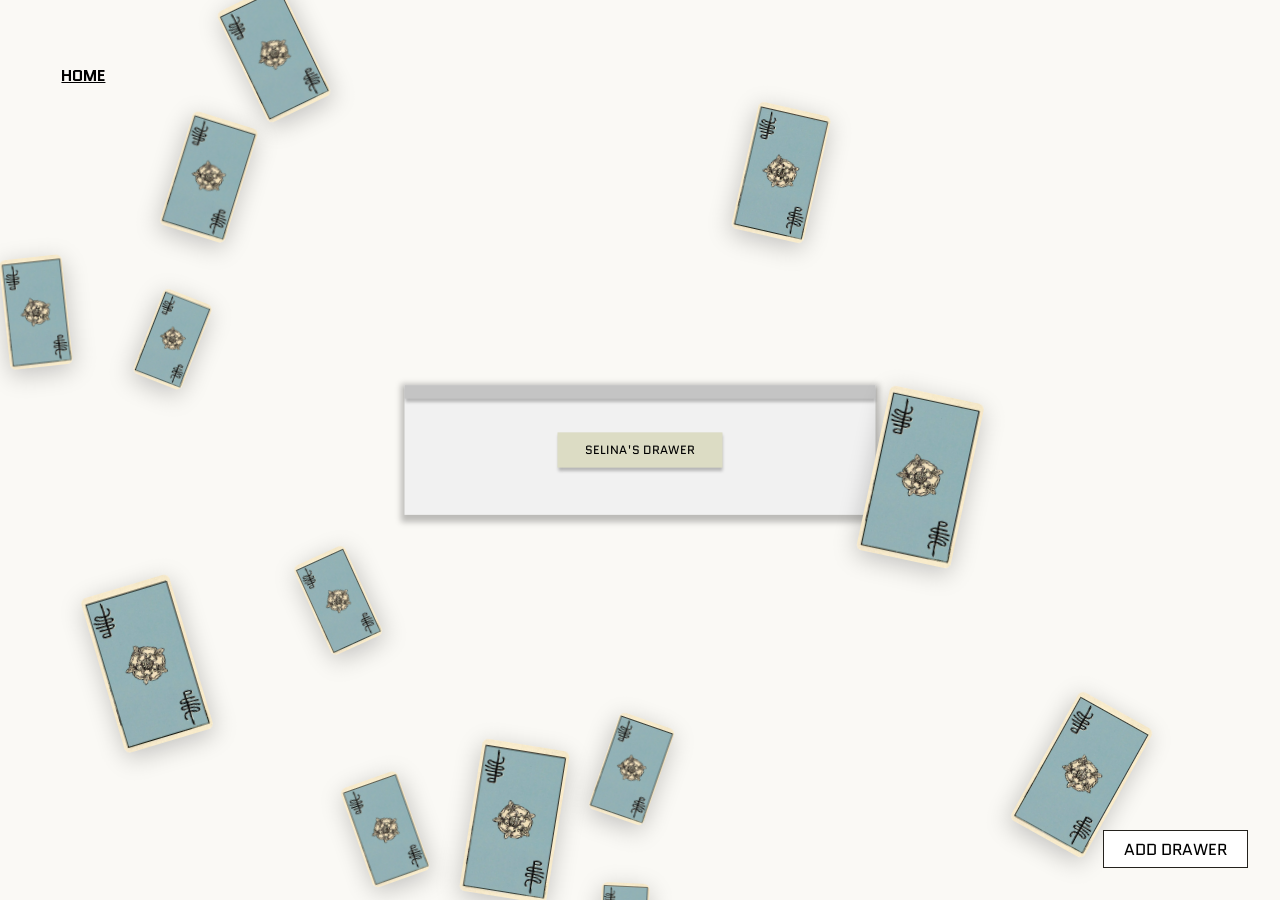
==== commit 8e30c7ef: "add favicon to all pages" ====
--- a/index.html
+++ b/index.html
@@ -26,6 +26,11 @@
 		}
 		body > header * { pointer-events: auto; }
 	</style>
+	<link rel="icon" type="image/png" href="/favicon-96x96.png" sizes="96x96" />
+	<link rel="icon" type="image/svg+xml" href="/favicon.svg" />
+	<link rel="shortcut icon" href="/favicon.ico" />
+	<link rel="apple-touch-icon" sizes="180x180" href="/apple-touch-icon.png" />
+	<link rel="manifest" href="/site.webmanifest" />
 </head>
 
 <body>
--- a/css/styles.css
+++ b/css/styles.css
@@ -166,6 +166,29 @@
 }
 
 .tarot-plus:hover {
+  font-weight: 700;
+}
+
+/* ── Empty drawer state ──────────────────────────────────────── */
+.drawer-empty-state {
+  position: fixed;
+  top: 50%;
+  left: 50%;
+  transform: translate(-50%, -50%);
+  color: var(--ink);
+  font-family: "Quantico", sans-serif;
+  font-size: 1rem;
+  font-weight: 400;
+  text-decoration: none;
+  text-align: center;
+  letter-spacing: 0.08em;
+  opacity: 0.45;
+  z-index: 10;
+  transition: opacity 0.2s;
+}
+
+.drawer-empty-state:hover {
+  opacity: 1;
   font-weight: 700;
 }
 
